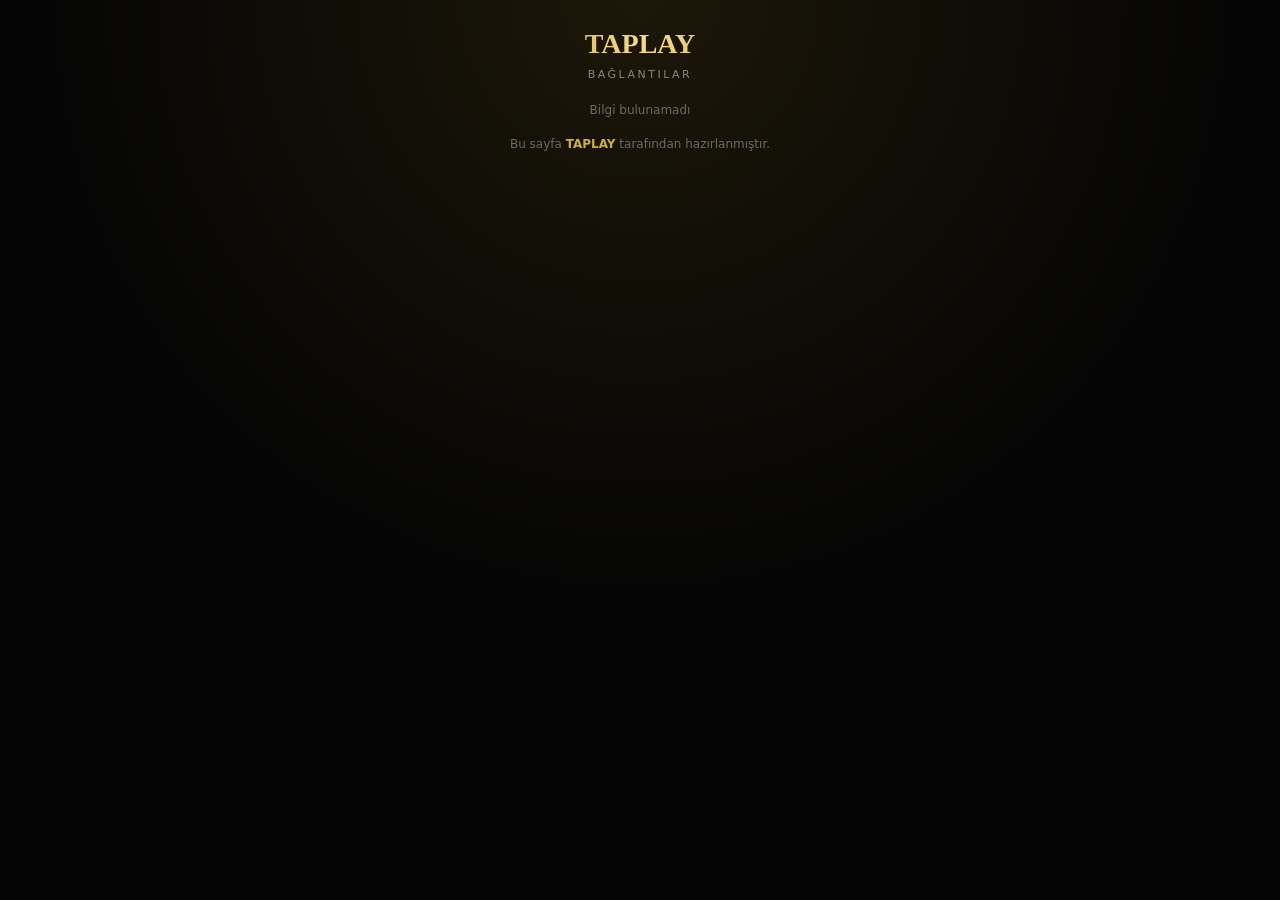
==== hub.html @ 7522c7a6 "Add files via upload" ====
<!DOCTYPE html>
<html lang="tr">
<head>
<meta charset="utf-8">
<meta name="viewport" content="width=device-width, initial-scale=1, viewport-fit=cover">
<title>TAPLAY</title>
<style>
:root{--gold:#d4af37;--gold2:#f3d98b;--bg:#050505;--line:rgba(212,175,55,.28);box-sizing:border-box;padding-top:env(safe-area-inset-top,0px);padding-bottom:env(safe-area-inset-bottom,0px)}
*{box-sizing:border-box;-webkit-tap-highlight-color:transparent}
body{margin:0;min-height:100vh;background:radial-gradient(circle at 50% 0%,#1c1708 0,var(--bg) 55%);color:#f2efe8;font-family:-apple-system,system-ui,"Segoe UI",Roboto,sans-serif;display:flex;flex-direction:column;align-items:center;padding:28px 20px}
.wrap{width:100%;max-width:400px}
.head{text-align:center;margin-bottom:22px}
h1{font-family:Georgia,"Times New Roman",serif;font-size:28px;margin:0;font-weight:700;background:linear-gradient(90deg,#b8892b,#f3d98b,#d4af37);-webkit-background-clip:text;background-clip:text;color:transparent;word-break:break-word}
.sub{font-size:11px;letter-spacing:2.5px;text-transform:uppercase;color:#8d877a;margin-top:8px}
.lk{display:flex;align-items:center;gap:14px;background:linear-gradient(160deg,#18181a,#0c0c0d);border:1px solid var(--line);border-radius:18px;padding:16px;margin-bottom:12px;color:#fff;text-decoration:none;font-weight:700;font-size:16px}
.lk:active{transform:scale(.98)}
.ic{width:38px;height:38px;border-radius:12px;background:rgba(212,175,55,.12);display:flex;align-items:center;justify-content:center;font-size:19px;flex:none}
.ar{margin-left:auto;color:var(--gold);font-size:20px}
.card{background:linear-gradient(160deg,#18181a,#0c0c0d);border:1px solid var(--line);border-radius:22px;padding:18px;margin-top:6px}
.ct{font-size:11px;letter-spacing:2px;text-transform:uppercase;color:var(--gold);font-weight:700;margin-bottom:12px}
.row{display:flex;align-items:center;gap:10px;background:#09090a;border:1px solid var(--line);border-radius:14px;padding:12px;margin-bottom:10px}
.info{flex:1;min-width:0}
.lbl{font-size:10px;letter-spacing:1.5px;text-transform:uppercase;color:var(--gold);font-weight:600;margin-bottom:4px}
.val{font-weight:700;font-size:15px;word-break:break-word}
.iban{font-family:ui-monospace,Menlo,monospace;font-size:14px;letter-spacing:.5px;line-height:1.5}
.cp{flex:none;border:1px solid var(--gold);background:transparent;color:var(--gold2);border-radius:12px;padding:10px 12px;font-size:13px;font-weight:700;cursor:pointer;min-width:74px}
.cp.ok{background:var(--gold);color:#111}
.foot{margin-top:20px;font-size:12px;color:#6f6a60;text-align:center}
.foot b{color:var(--gold)}
#toast{position:fixed;left:50%;bottom:calc(24px + env(safe-area-inset-bottom,0px));transform:translate(-50%,80px);opacity:0;background:#16130a;color:var(--gold2);border:1px solid var(--gold);padding:12px 20px;border-radius:16px;font-size:14px;font-weight:600;transition:all .3s;pointer-events:none}
#toast.on{transform:translate(-50%,0);opacity:1}
</style>
</head>
<body>
<div class="wrap">
  <div class="head"><h1 id="title">TAPLAY</h1><div class="sub" id="sub"></div></div>
  <div id="links"></div>
  <div class="card" id="ibancard" hidden>
    <div class="ct">Banka Havale / EFT</div>
    <div class="row"><div class="info"><div class="lbl">Alıcı Adı / Ticari Unvan</div><div class="val" id="name"></div></div><button class="cp" id="b-name">Kopyala</button></div>
    <div class="row"><div class="info"><div class="lbl" id="ibanlbl">IBAN</div><div class="val iban" id="iban"></div></div><button class="cp" id="b-iban">Kopyala</button></div>
  </div>
  <div class="foot">Bu sayfa <b>TAPLAY</b> tarafından hazırlanmıştır.</div>
</div>
<div id="toast"></div>
<script>
function dec(v){v=v||"";try{for(var i=0;i<3;i++){if(/%[0-9A-Fa-f]{2}/.test(v))v=decodeURIComponent(v)}}catch(e){}return v.trim()}
var q=new URLSearchParams(location.search);
function g(k){return dec(q.get(k))}
var BIZ=g("isletme"),NAME=g("ad"),BANK=g("banka"),raw=g("iban").replace(/\s/g,"").toUpperCase();
var insta=g("insta").replace(/^@/,"").replace(/[^A-Za-z0-9._]/g,"");
var google=g("google").replace(/^https?:\/\//,"");
var tel=g("tel").replace(/[^0-9+]/g,"");
var wp=g("wp").replace(/[^0-9]/g,"");
var harita=g("harita").replace(/^https?:\/\//,"");
document.getElementById("title").textContent=BIZ||"TAPLAY";
document.getElementById("sub").textContent=g("slogan")||"Bağlantılar";
var L=document.getElementById("links");
function add(ic,text,href){var a=document.createElement("a");a.className="lk";a.href=href;a.target="_blank";a.rel="noopener";var s=document.createElement("span");s.className="ic";s.textContent=ic;var t=document.createElement("span");t.textContent=text;var r=document.createElement("span");r.className="ar";r.textContent="›";a.appendChild(s);a.appendChild(t);a.appendChild(r);L.appendChild(a)}
if(insta)add("📷","Instagram","https://instagram.com/"+insta);
if(google)add("⭐","Google'da Yorum Yap","https://"+google);
if(harita)add("📍","Konum / Yol Tarifi","https://"+harita);
if(wp)add("💬","WhatsApp","https://wa.me/"+wp);
if(tel)add("📞","Ara",("tel:"+tel));
if(raw){
  document.getElementById("ibancard").hidden=false;
  document.getElementById("name").textContent=NAME;
  document.getElementById("iban").textContent=raw.replace(/(.{4})/g,"$1 ").trim();
  if(BANK)document.getElementById("ibanlbl").textContent="IBAN · "+BANK;
}
if(!L.children.length&&!raw){L.innerHTML='<div class="foot">Bilgi bulunamadı</div>'}
var tt;
function toast(m){var t=document.getElementById("toast");t.textContent=m;t.className="on";clearTimeout(tt);tt=setTimeout(function(){t.className=""},2500)}
function copy(btn,text,msg){
  function done(){toast(msg);btn.textContent="✓";btn.classList.add("ok");setTimeout(function(){btn.textContent="Kopyala";btn.classList.remove("ok")},1800)}
  function fb(){var a=document.createElement("textarea");a.value=text;a.style.position="fixed";a.style.left="-9999px";document.body.appendChild(a);a.select();try{document.execCommand("copy");done()}catch(e){toast("Seçerek kopyalayabilirsiniz")}document.body.removeChild(a)}
  if(navigator.clipboard&&navigator.clipboard.writeText){navigator.clipboard.writeText(text).then(done,fb)}else{fb()}
}
var bn=document.getElementById("b-name"),bi=document.getElementById("b-iban");
bn.onclick=function(){copy(bn,NAME,"Alıcı adı kopyalandı ✓")};
bi.onclick=function(){copy(bi,raw,"IBAN kopyalandı ✓")};
</script>
</body>
</html>
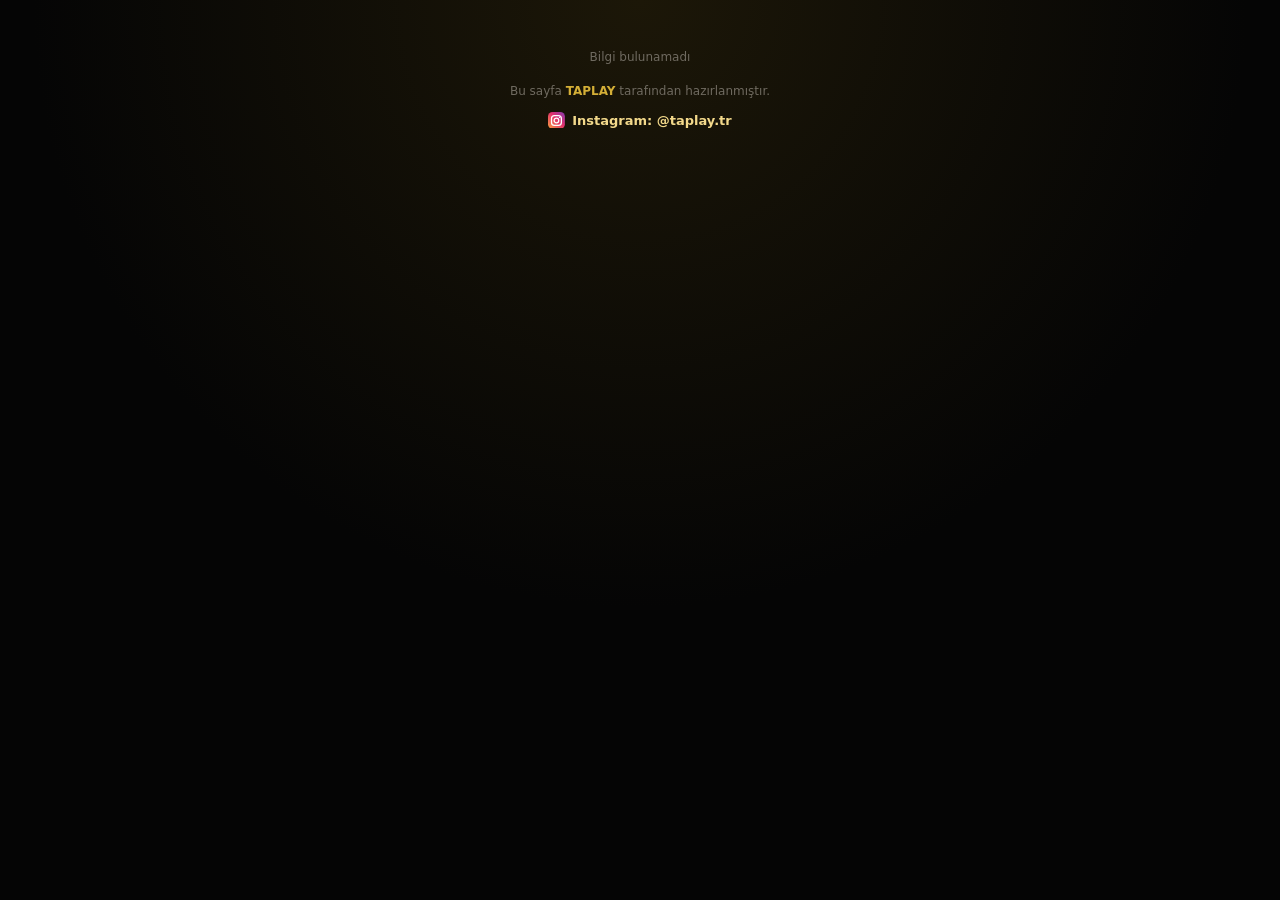
==== commit 373c023e: "Add files via upload" ====
--- a/hub.html
+++ b/hub.html
@@ -29,18 +29,22 @@
 .foot b{color:var(--gold)}
 #toast{position:fixed;left:50%;bottom:calc(24px + env(safe-area-inset-bottom,0px));transform:translate(-50%,80px);opacity:0;background:#16130a;color:var(--gold2);border:1px solid var(--gold);padding:12px 20px;border-radius:16px;font-size:14px;font-weight:600;transition:all .3s;pointer-events:none}
 #toast.on{transform:translate(-50%,0);opacity:1}
+.wn{margin-top:4px;padding:11px 12px;border:1px solid rgba(212,175,55,.35);border-radius:12px;background:rgba(212,175,55,.07);font-size:12.5px;line-height:1.5;color:#e6d9b0}.wn b{color:#f3d98b}
+.igl{display:inline-flex;align-items:center;min-height:44px;color:var(--gold2);font-size:13px;font-weight:600;text-decoration:none}
+.igl{gap:7px}.igi{width:1.3em;height:1.3em;flex:none;display:block}
 </style>
 </head>
 <body>
 <div class="wrap">
-  <div class="head"><h1 id="title">TAPLAY</h1><div class="sub" id="sub"></div></div>
+  <div class="head"><h1 id="title"></h1><div class="sub" id="sub"></div></div>
   <div id="links"></div>
   <div class="card" id="ibancard" hidden>
     <div class="ct">Banka Havale / EFT</div>
     <div class="row"><div class="info"><div class="lbl">Alıcı Adı / Ticari Unvan</div><div class="val" id="name"></div></div><button class="cp" id="b-name">Kopyala</button></div>
     <div class="row"><div class="info"><div class="lbl" id="ibanlbl">IBAN</div><div class="val iban" id="iban"></div></div><button class="cp" id="b-iban">Kopyala</button></div>
+    <div class="wn">⚠️ <b>Güvenliğiniz için:</b> Havale/EFT yapmadan önce banka uygulamanızda çıkan alıcı adının yukarıdaki ad ile aynı olduğunu kontrol edin. Bilgilerin doğruluğunu ödeme yapacağınız kurumla da ayrıca teyit edin. Farklıysa ya da emin değilseniz para göndermeyin.</div>
   </div>
-  <div class="foot">Bu sayfa <b>TAPLAY</b> tarafından hazırlanmıştır.</div>
+  <div class="foot">Bu sayfa <b>TAPLAY</b> tarafından hazırlanmıştır.<br><a class="igl" href="https://instagram.com/taplay.tr" target="_blank" rel="noopener"><svg class="igi" viewBox="0 0 24 24" aria-hidden="true"><defs><linearGradient id="igg" x1="0" y1="1" x2="1" y2="0"><stop offset="0" stop-color="#f9a03f"/><stop offset=".55" stop-color="#e1306c"/><stop offset="1" stop-color="#833ab4"/></linearGradient></defs><rect width="24" height="24" rx="6.5" fill="url(#igg)"/><rect x="5" y="5" width="14" height="14" rx="4.2" fill="none" stroke="#fff" stroke-width="1.8"/><circle cx="12" cy="12" r="3.3" fill="none" stroke="#fff" stroke-width="1.8"/><circle cx="16.4" cy="7.6" r="1" fill="#fff"/></svg><span>Instagram: @taplay.tr</span></a></div>
 </div>
 <div id="toast"></div>
 <script>
@@ -53,8 +57,8 @@
 var tel=g("tel").replace(/[^0-9+]/g,"");
 var wp=g("wp").replace(/[^0-9]/g,"");
 var harita=g("harita").replace(/^https?:\/\//,"");
-document.getElementById("title").textContent=BIZ||"TAPLAY";
-document.getElementById("sub").textContent=g("slogan")||"Bağlantılar";
+(function(){var t=document.getElementById("title");t.textContent=BIZ;if(!BIZ)t.style.display="none"})();
+document.getElementById("sub").textContent=g("slogan");
 var L=document.getElementById("links");
 function add(ic,text,href){var a=document.createElement("a");a.className="lk";a.href=href;a.target="_blank";a.rel="noopener";var s=document.createElement("span");s.className="ic";s.textContent=ic;var t=document.createElement("span");t.textContent=text;var r=document.createElement("span");r.className="ar";r.textContent="›";a.appendChild(s);a.appendChild(t);a.appendChild(r);L.appendChild(a)}
 if(insta)add("📷","Instagram","https://instagram.com/"+insta);
